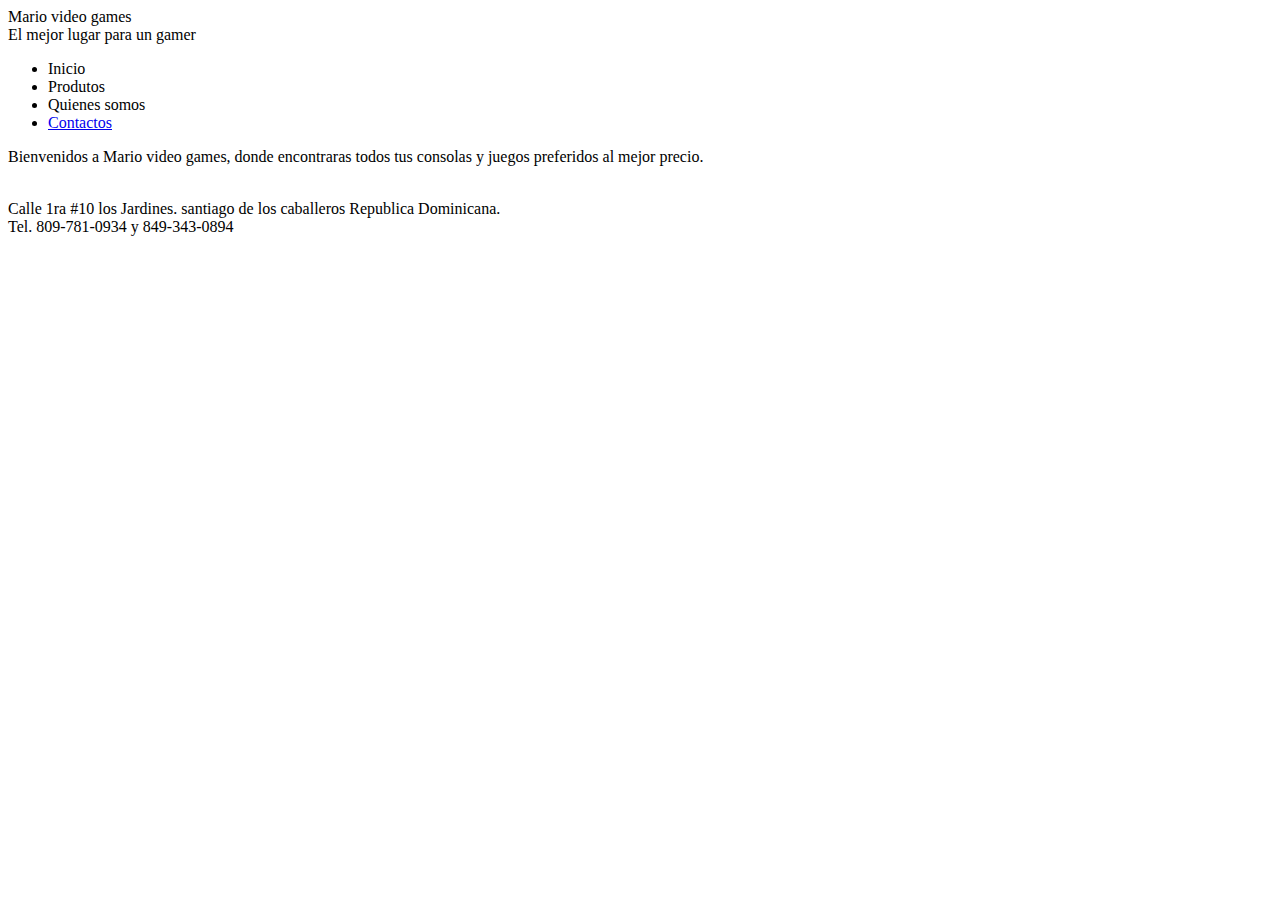
==== public_html/index.html @ 71f517fe "iniciando proyecto final" ====
<!DOCTYPE html>
<!--
To change this license header, choose License Headers in Project Properties.
To change this template file, choose Tools | Templates
and open the template in the editor.
-->
<html>
    <head>
        <title>Mario video games  </title>
        <meta charset="UTF-8">
        <meta name="viewport" content="width=device-width, initial-scale=1.0">
    </head>
    <body>
       <div id="cabecera"> Mario video games 
            <br> El mejor lugar para un gamer
            
           
        </div>
        <div id="menu">
            <ul>
                <li>Inicio</li> 
                <li><a href="Productos.html"></a>Produtos</li>
               
                <li>Quienes somos</li>    
                <li><a href="formulario01.html">Contactos</a></li>
            </ul>
 </div>  
        <div id="cuerpo"> 
            
            <p> Bienvenidos a Mario video games, donde encontraras todos tus consolas y juegos preferidos al mejor precio. <br>
                <img src="foto01.jpg" width= 600px heigh= 500px  alt=""/>
   
        </div>
        
      
        
        <div id="pie"> 
            <p>
        Calle 1ra #10 los Jardines. santiago de los caballeros Republica Dominicana. <br>
        Tel. 809-781-0934 y 849-343-0894
            </p>
                <img src="foto2.png"  width=50px heigh=50px alt=""/>
                <img src="foto3.png" width=50px heigh=50px alt=""/>
              
                 
          </div> 
        
        
        <div></div>
    </body>
   
</html>
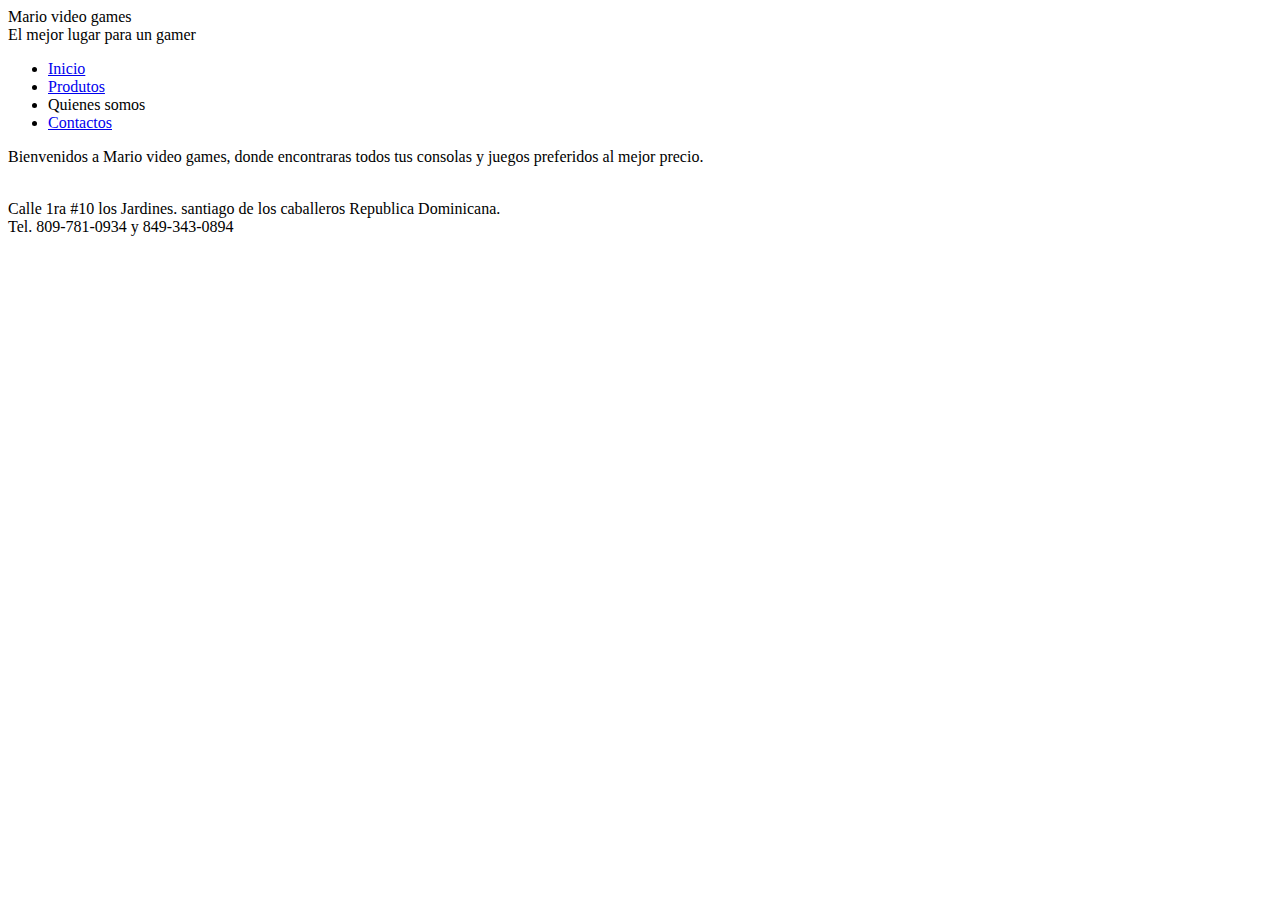
==== commit 0deffcfd: "haciendo el formulario" ====
--- a/public_html/index.html
+++ b/public_html/index.html
@@ -18,8 +18,10 @@
         </div>
         <div id="menu">
             <ul>
-                <li>Inicio</li> 
-                <li><a href="Productos.html"></a>Produtos</li>
+               
+                <li><a href="formulariof.html">Inicio<a/></li> 
+               
+                <li><a href="Productos.html">Produtos<a/></li>
                
                 <li>Quienes somos</li>    
                 <li><a href="formulario01.html">Contactos</a></li>
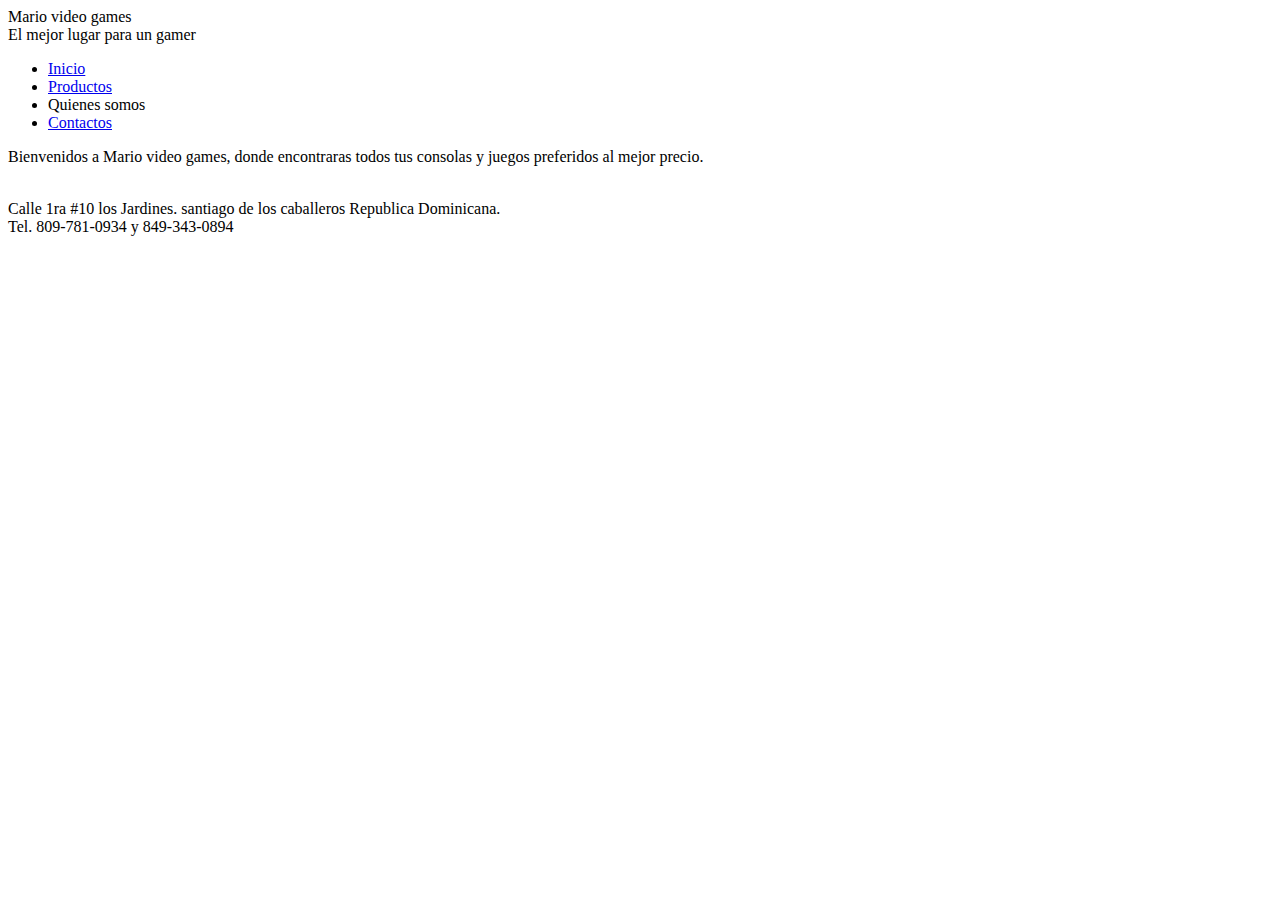
==== commit 33ca706d: "creando la pagina de productos" ====
--- a/public_html/index.html
+++ b/public_html/index.html
@@ -6,7 +6,7 @@
 -->
 <html>
     <head>
-        <title>Mario video games  </title>
+        <title>Mario video games</title>
         <meta charset="UTF-8">
         <meta name="viewport" content="width=device-width, initial-scale=1.0">
     </head>
@@ -19,12 +19,14 @@
         <div id="menu">
             <ul>
                
-                <li><a href="formulariof.html">Inicio<a/></li> 
+                
+                <li><a href="index.html">Inicio</a></li>
                
-                <li><a href="Productos.html">Produtos<a/></li>
+                <li><a href="Productos.html">Productos<a/></li>
                
                 <li>Quienes somos</li>    
-                <li><a href="formulario01.html">Contactos</a></li>
+                <li><a href="formulariof.html">Contactos</a></li>
+                
             </ul>
  </div>  
         <div id="cuerpo"> 
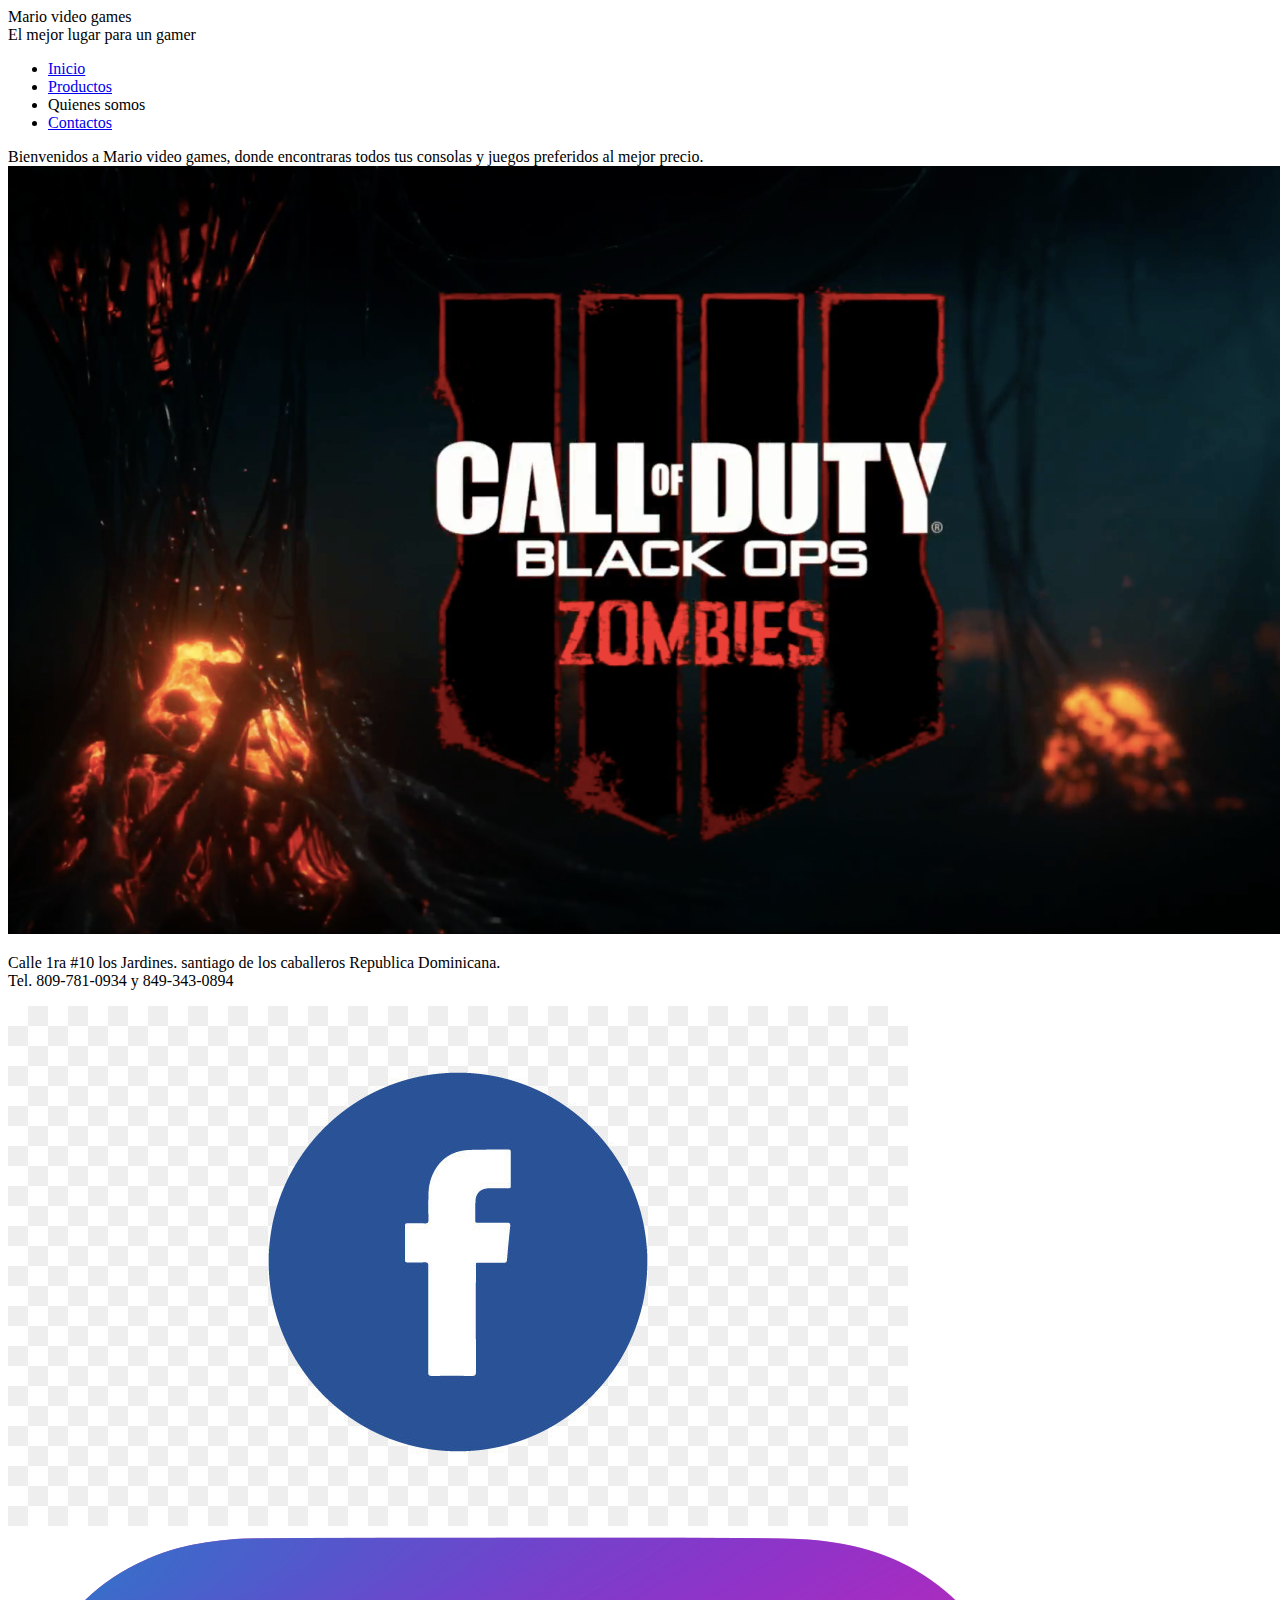
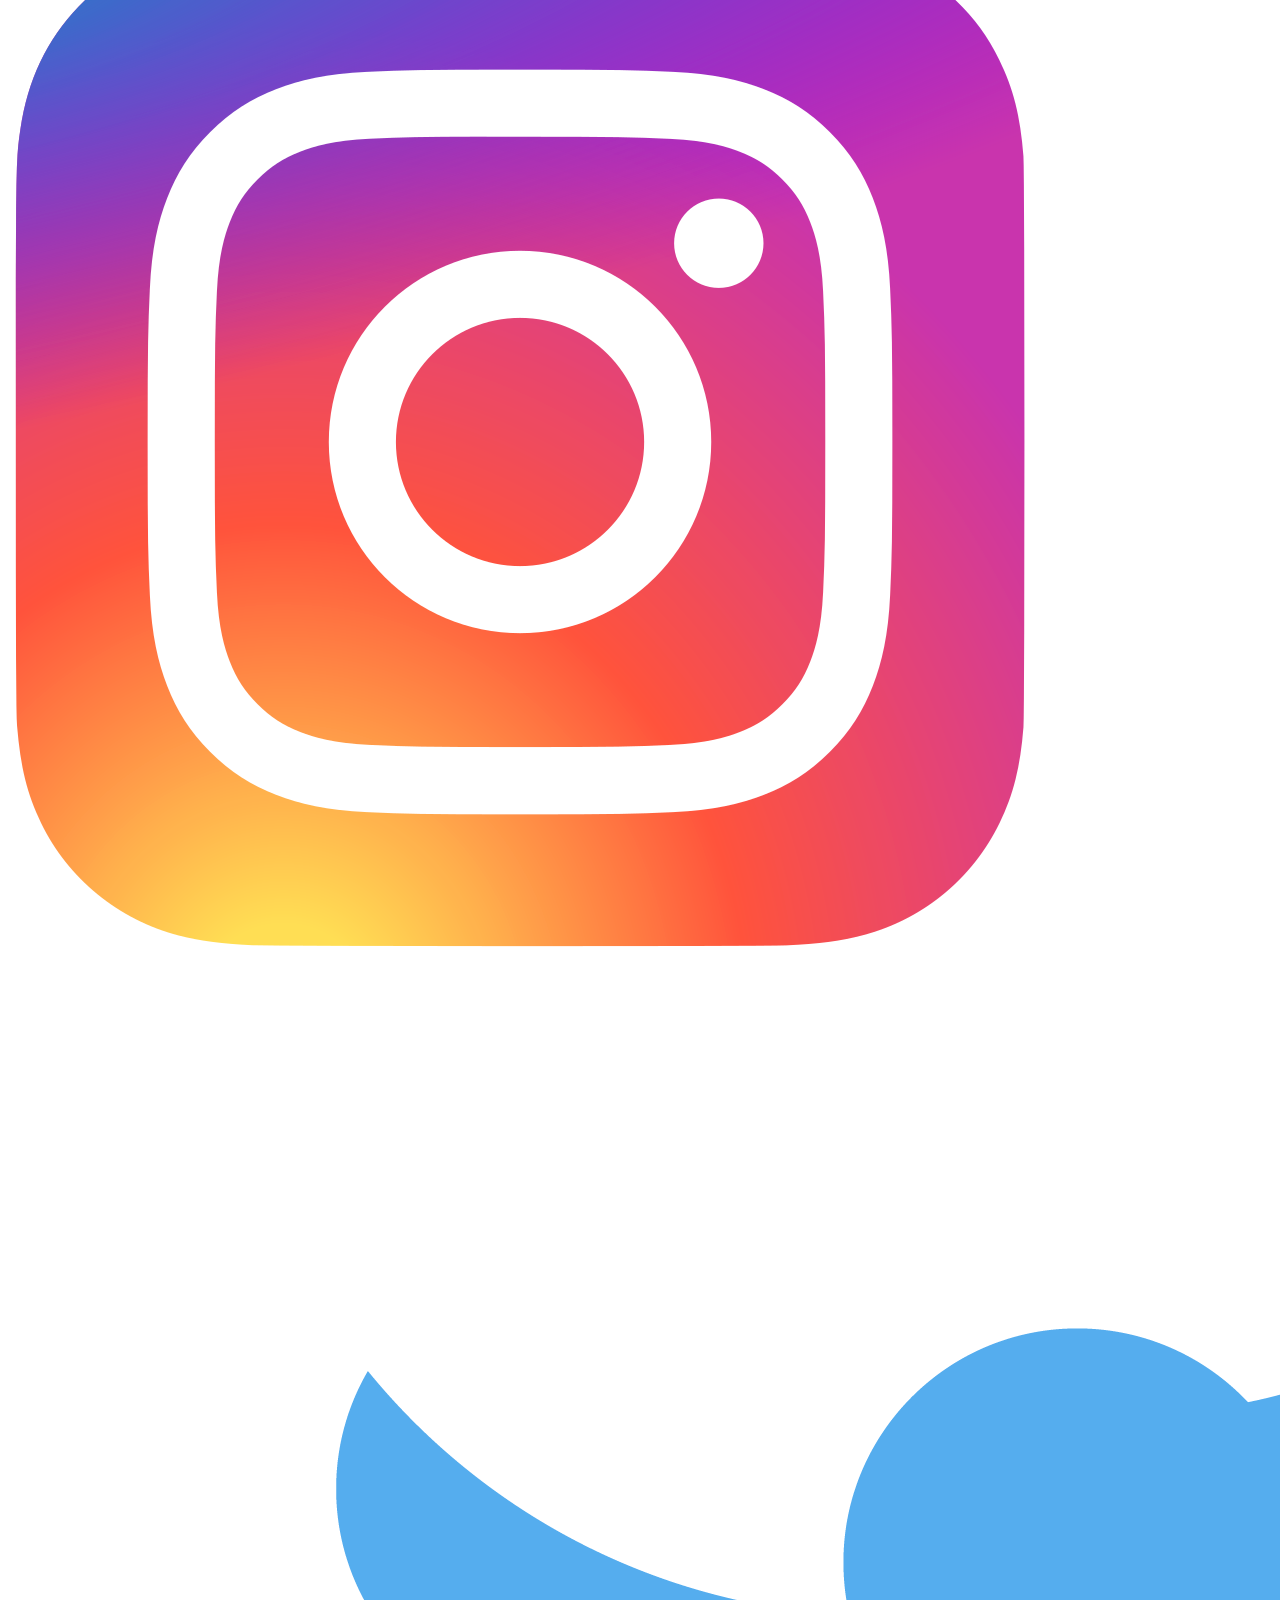
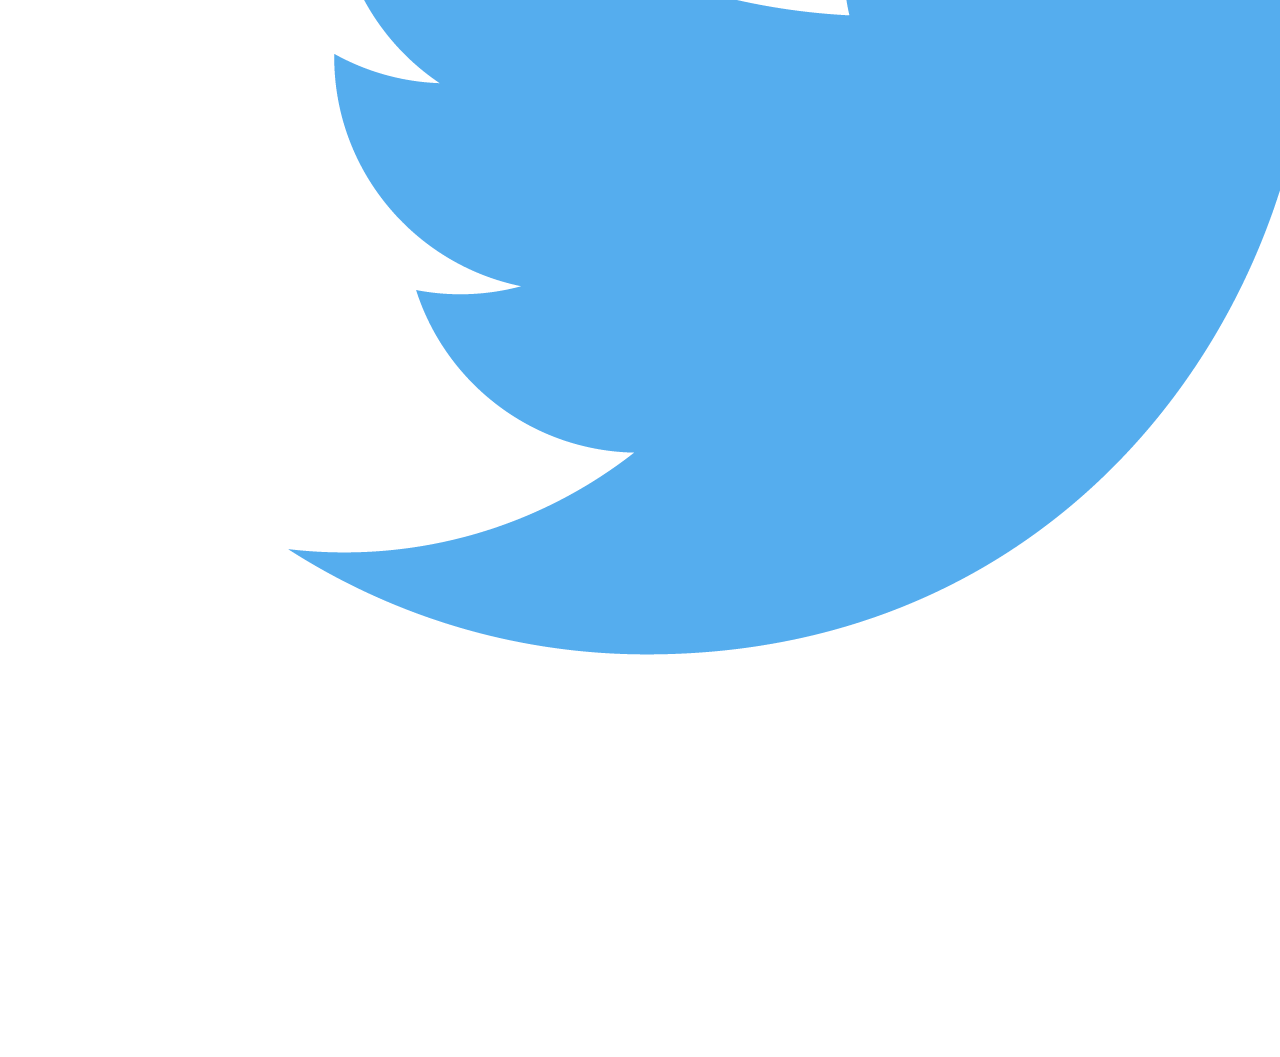
==== commit 67d6b166: "creando quienes somos y dando estilos" ====
--- a/public_html/index.html
+++ b/public_html/index.html
@@ -32,7 +32,7 @@
         <div id="cuerpo"> 
             
             <p> Bienvenidos a Mario video games, donde encontraras todos tus consolas y juegos preferidos al mejor precio. <br>
-                <img src="foto01.jpg" width= 600px heigh= 500px  alt=""/>
+                <img src="images/Zombies_Wallpaper_BO4.png" alt=""/>
    
         </div>
         
@@ -43,10 +43,9 @@
         Calle 1ra #10 los Jardines. santiago de los caballeros Republica Dominicana. <br>
         Tel. 809-781-0934 y 849-343-0894
             </p>
-                <img src="foto2.png"  width=50px heigh=50px alt=""/>
-                <img src="foto3.png" width=50px heigh=50px alt=""/>
-              
-                 
+            <img src="images/faceb.jpg" alt=""/>
+            <img src="images/insta.png" alt=""/>
+            <img src="images/twitter.png" alt=""/>
           </div> 
         
         
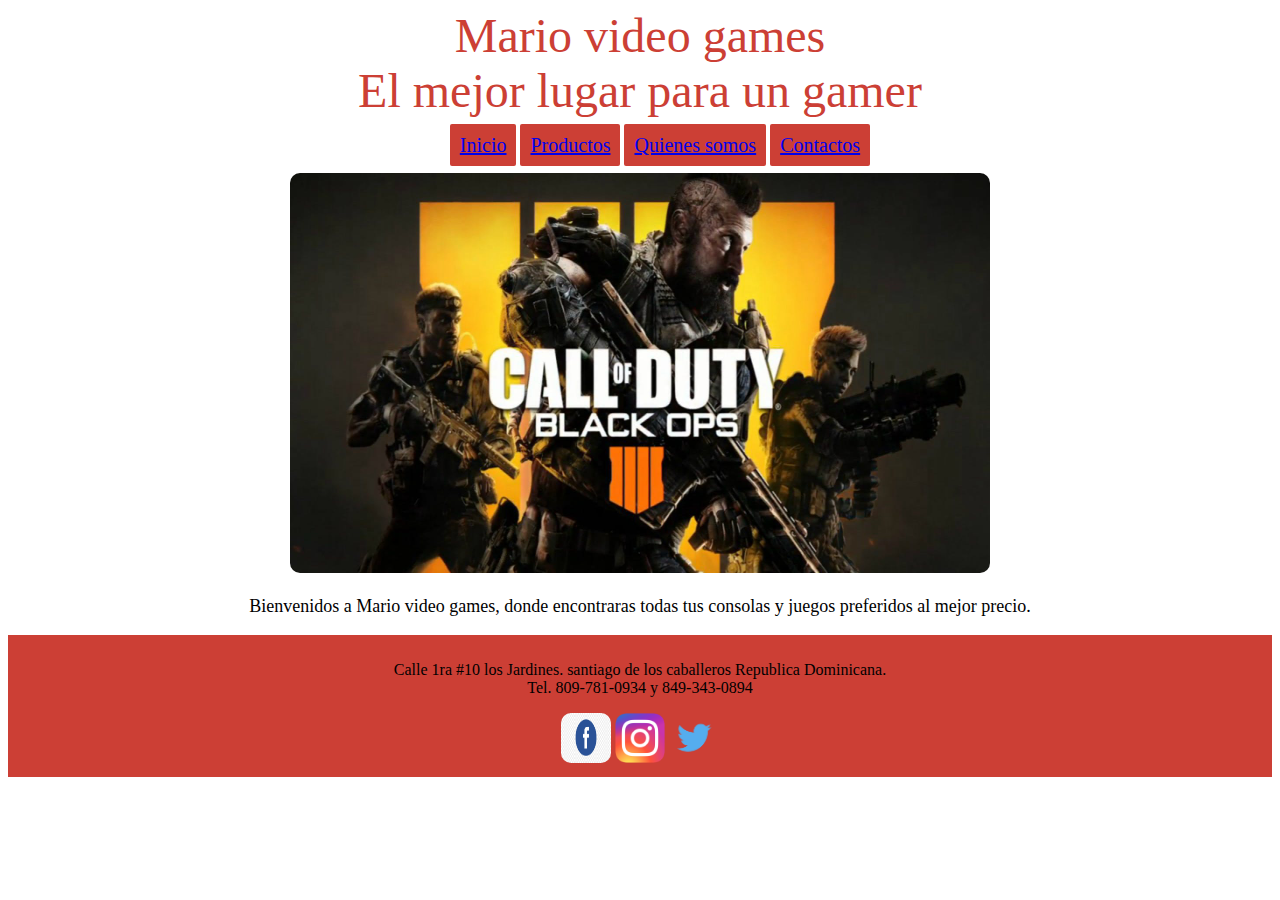
==== commit f2207f14: "dando estilos a mi pagina" ====
--- a/public_html/index.html
+++ b/public_html/index.html
@@ -8,7 +8,11 @@
     <head>
         <title>Mario video games</title>
         <meta charset="UTF-8">
+        
         <meta name="viewport" content="width=device-width, initial-scale=1.0">
+        
+        <link href="estilos.css" rel="stylesheet" type="text/css"/>
+        
     </head>
     <body>
        <div id="cabecera"> Mario video games 
@@ -24,15 +28,18 @@
                
                 <li><a href="Productos.html">Productos<a/></li>
                
-                <li>Quienes somos</li>    
+                   <li><a href="Quienes somos.html">Quienes somos</a></li>
                 <li><a href="formulariof.html">Contactos</a></li>
                 
             </ul>
  </div>  
         <div id="cuerpo"> 
             
-            <p> Bienvenidos a Mario video games, donde encontraras todos tus consolas y juegos preferidos al mejor precio. <br>
-                <img src="images/Zombies_Wallpaper_BO4.png" alt=""/>
+            <img src="images/Call-of-Duty-Black-Ops-4-Cover-Art.jpg" width="700" height="400" alt=""/>
+            <br>
+            
+            <p> Bienvenidos a Mario video games, donde encontraras todas tus consolas y juegos preferidos al mejor precio. 
+               
    
         </div>
         
@@ -43,13 +50,13 @@
         Calle 1ra #10 los Jardines. santiago de los caballeros Republica Dominicana. <br>
         Tel. 809-781-0934 y 849-343-0894
             </p>
-            <img src="images/faceb.jpg" alt=""/>
-            <img src="images/insta.png" alt=""/>
-            <img src="images/twitter.png" alt=""/>
+            <img src="images/faceb.jpg" width="50" height="50" alt=""/>
+            <img src="images/insta.png"  width="50" height="50"  alt=""/>
+            <img src="images/twitter.png" width="50" height="50"  alt=""/>
           </div> 
         
         
-        <div></div>
+       
     </body>
    
 </html>
--- a/public_html/estilos.css
+++ b/public_html/estilos.css
@@ -0,0 +1,100 @@
+/*
+To change this license header, choose License Headers in Project Properties.
+To change this template file, choose Tools | Templates
+and open the template in the editor.
+*/
+/* 
+    Created on : 01-ago-2018, 14:03:57
+    Author     : toshiba
+*/
+
+#cabecera{ 
+font-size: 48px;
+font-family: Broadway;
+color:#cc3f35;
+text-align: center;
+
+
+}
+
+ul li {
+    list-style-type: none;
+    background: #cc3f35;
+   display: inline;
+   font-size: 20px;
+   font-family: Broadway;
+   padding: 10px;
+   border-radius: 2px;
+}
+#menu{
+    text-align: center;
+}
+img{
+    border-radius: 10px;
+}
+
+#cuerpo{
+    text-align:  center;
+    font-size: 18px;
+}
+
+#pie{
+    text-align: center;
+    background:#cc3f35; 
+    padding: 10px;
+    margin-top: 5px;
+}
+form{
+    width:700px;
+    background:#cc3f35;
+    padding:5px;
+    margin:1em auto;
+    border:2px solid black;
+}
+form div{ 
+    margin-top: 1em;
+   
+}
+
+label{ 
+display: inline-block;
+width: 150px;
+text-align: left;
+}
+
+
+input,textArea{
+    width: 300px;
+    font-family: Arial;
+    font-size: 12px;
+    
+    
+}
+textArea{
+    vertical-align: middle;
+}
+h1{
+    font-family: bazooka;
+    font-size: 16px;
+    text-align:center;
+    color: #5f42f4;
+}
+
+#block_1
+	{
+	float: left;
+	width: 65%;
+	margin-left: 25%;
+	}
+* html #block_1
+	{
+	display: inline;
+	}
+#block_2
+	{
+	float: left;
+	width: 25%;
+	margin-left: -90%;
+	}
+
+
